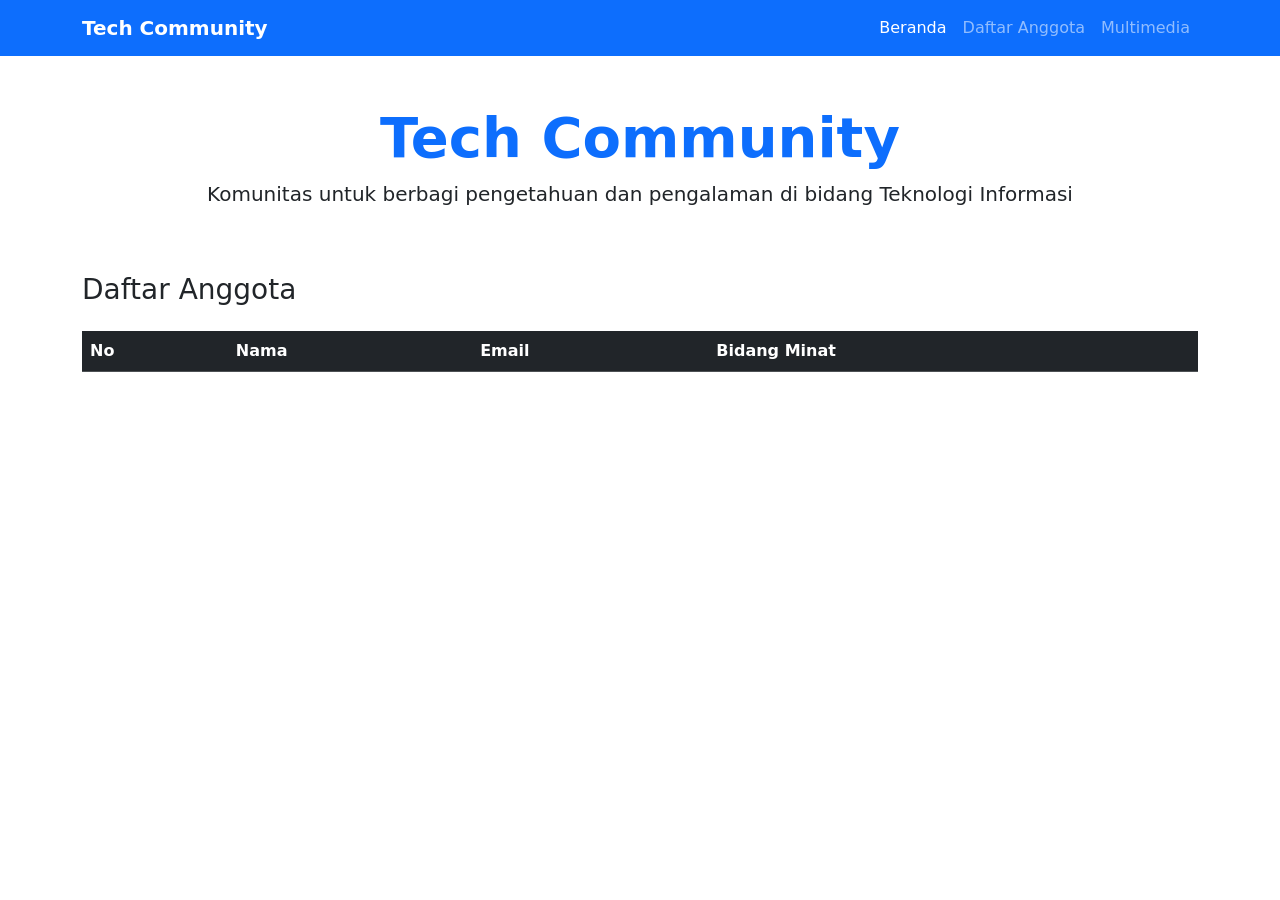
==== index.html @ 585814e1 "Menambahkan code dalam Index.html" ====
<!DOCTYPE html>
<html lang="id">
<head>
    <meta charset="UTF-8">
    <meta name="viewport" content="width=device-width, initial-scale=1.0">
    <title>Tech Community - Halaman Utama</title>
    <link href="https://cdn.jsdelivr.net/npm/bootstrap@5.3.0/dist/css/bootstrap.min.css" rel="stylesheet">
    <link rel="stylesheet" href="style.css">
</head>
<body>
    <nav class="navbar navbar-expand-lg navbar-dark bg-primary">
        <div class="container">
            <a class="navbar-brand fw-bold" href="index.html">Tech Community</a>
            <div class="navbar-nav">
                <a class="nav-link active" href="index.html">Beranda</a>
                <a class="nav-link" href="form.html">Daftar Anggota</a>
                <a class="nav-link" href="gallery.html">Multimedia</a>
            </div>
        </div>
    </nav>

    <div class="container mt-5">
        <div class="row">
            <div class="col-12 text-center mb-5">
                <h1 class="display-4 fw-bold text-primary">Tech Community</h1>
                <p class="lead">Komunitas untuk berbagi pengetahuan dan pengalaman di bidang Teknologi Informasi</p>
            </div>
        </div>

        <div class="row">
            <div class="col-12">
                <h3 class="mb-4">Daftar Anggota</h3>
                <div class="table-responsive">
                    <table class="table table-striped table-hover" id="memberTable">
                        <thead class="table-dark">
                            <tr>
                                <th>No</th>
                                <th>Nama</th>
                                <th>Email</th>
                                <th>Bidang Minat</th>
                            </tr>
                        </thead>
                        <tbody id="memberList">
                            <!-- Data akan dimuat oleh JavaScript -->
                        </tbody>
                    </table>
                </div>
            </div>
        </div>
    </div>

    <script src="https://cdn.jsdelivr.net/npm/bootstrap@5.3.0/dist/js/bootstrap.bundle.min.js"></script>
    <script src="script.js"></script>
</body>
</html>
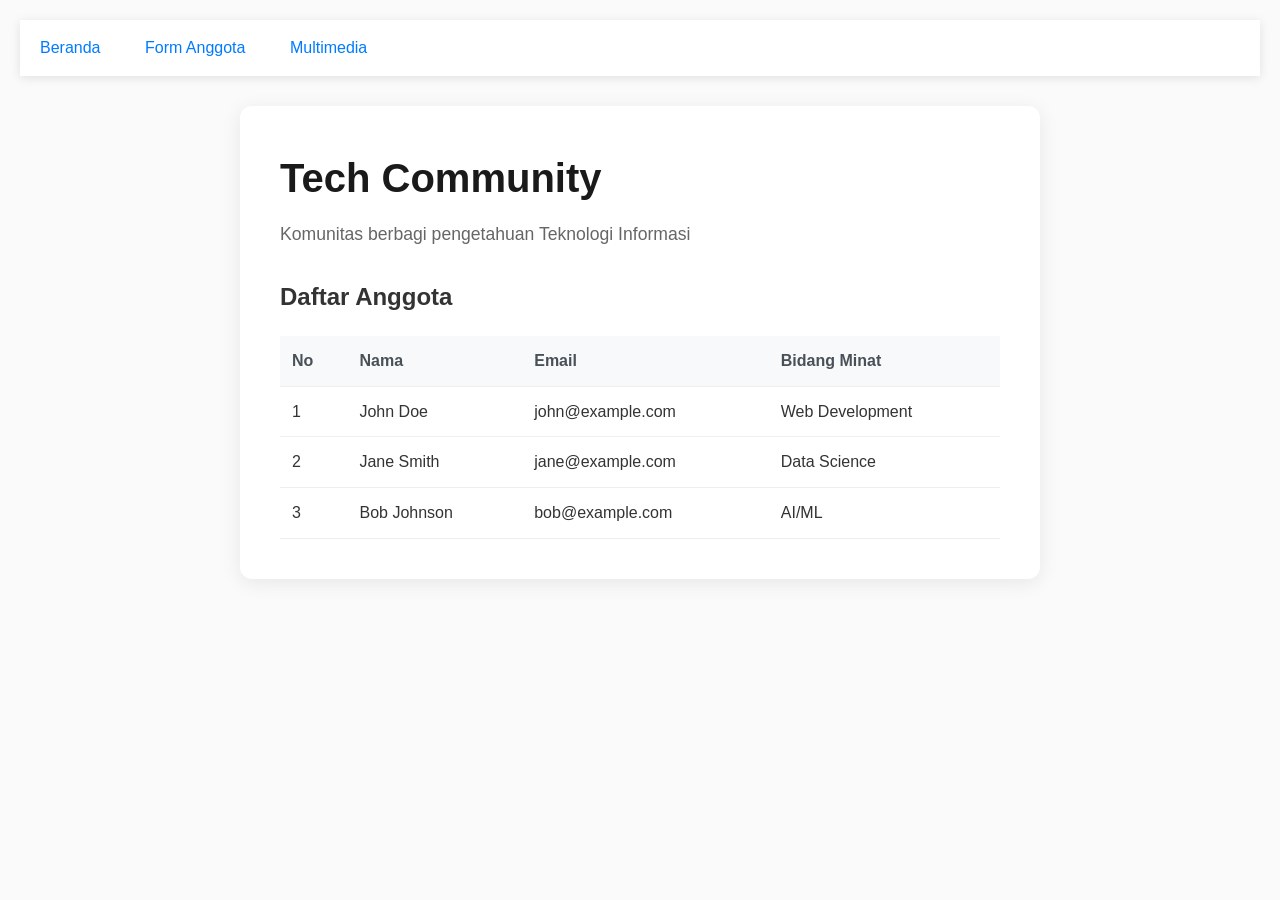
==== commit a2db38c1: "Revisi GUI keseluruhan code" ====
--- a/index.html
+++ b/index.html
@@ -3,53 +3,38 @@
 <head>
     <meta charset="UTF-8">
     <meta name="viewport" content="width=device-width, initial-scale=1.0">
-    <title>Tech Community - Halaman Utama</title>
-    <link href="https://cdn.jsdelivr.net/npm/bootstrap@5.3.0/dist/css/bootstrap.min.css" rel="stylesheet">
+    <title>Tech Community</title>
     <link rel="stylesheet" href="style.css">
 </head>
 <body>
-    <nav class="navbar navbar-expand-lg navbar-dark bg-primary">
-        <div class="container">
-            <a class="navbar-brand fw-bold" href="index.html">Tech Community</a>
-            <div class="navbar-nav">
-                <a class="nav-link active" href="index.html">Beranda</a>
-                <a class="nav-link" href="form.html">Daftar Anggota</a>
-                <a class="nav-link" href="gallery.html">Multimedia</a>
-            </div>
-        </div>
+    <nav>
+        <a href="index.html">Beranda</a>
+        <a href="form.html">Form Anggota</a>
+        <a href="gallery.html">Multimedia</a>
     </nav>
 
-    <div class="container mt-5">
-        <div class="row">
-            <div class="col-12 text-center mb-5">
-                <h1 class="display-4 fw-bold text-primary">Tech Community</h1>
-                <p class="lead">Komunitas untuk berbagi pengetahuan dan pengalaman di bidang Teknologi Informasi</p>
-            </div>
-        </div>
+    <main>
+        <h1>Tech Community</h1>
+        <p>Komunitas berbagi pengetahuan Teknologi Informasi</p>
 
-        <div class="row">
-            <div class="col-12">
-                <h3 class="mb-4">Daftar Anggota</h3>
-                <div class="table-responsive">
-                    <table class="table table-striped table-hover" id="memberTable">
-                        <thead class="table-dark">
-                            <tr>
-                                <th>No</th>
-                                <th>Nama</th>
-                                <th>Email</th>
-                                <th>Bidang Minat</th>
-                            </tr>
-                        </thead>
-                        <tbody id="memberList">
-                            <!-- Data akan dimuat oleh JavaScript -->
-                        </tbody>
-                    </table>
-                </div>
-            </div>
-        </div>
-    </div>
+        <section>
+            <h2>Daftar Anggota</h2>
+            <table id="memberTable">
+                <thead>
+                    <tr>
+                        <th>No</th>
+                        <th>Nama</th>
+                        <th>Email</th>
+                        <th>Bidang Minat</th>
+                    </tr>
+                </thead>
+                <tbody id="memberList">
+                    <!-- Data dari JS -->
+                </tbody>
+            </table>
+        </section>
+    </main>
 
-    <script src="https://cdn.jsdelivr.net/npm/bootstrap@5.3.0/dist/js/bootstrap.bundle.min.js"></script>
     <script src="script.js"></script>
 </body>
 </html>
--- a/style.css
+++ b/style.css
@@ -0,0 +1,186 @@
+* {
+    margin: 0;
+    padding: 0;
+    box-sizing: border-box;
+}
+
+body {
+    font-family: -apple-system, BlinkMacSystemFont, 'Segoe UI', sans-serif;
+    background: #fafafa;
+    color: #333;
+    line-height: 1.6;
+    padding: 20px;
+}
+
+nav {
+    background: white;
+    padding: 15px 0;
+    margin-bottom: 30px;
+    box-shadow: 0 2px 10px rgba(0,0,0,0.1);
+    position: sticky;
+    top: 0;
+    z-index: 100;
+}
+
+nav a {
+    margin: 0 20px;
+    text-decoration: none;
+    color: #007bff;
+    font-weight: 500;
+}
+
+nav a:hover {
+    color: #0056b3;
+}
+
+main {
+    max-width: 800px;
+    margin: 0 auto;
+    background: white;
+    padding: 40px;
+    border-radius: 12px;
+    box-shadow: 0 4px 20px rgba(0,0,0,0.08);
+}
+
+h1 {
+    color: #1a1a1a;
+    margin-bottom: 10px;
+    font-size: 2.5em;
+    font-weight: 700;
+}
+
+h2 {
+    color: #333;
+    margin-bottom: 20px;
+    font-size: 1.5em;
+}
+
+p {
+    color: #666;
+    margin-bottom: 30px;
+    font-size: 1.1em;
+}
+
+/* Tabel */
+table {
+    width: 100%;
+    border-collapse: collapse;
+    margin-top: 20px;
+}
+
+th, td {
+    padding: 12px;
+    text-align: left;
+    border-bottom: 1px solid #eee;
+}
+
+th {
+    background: #f8f9fa;
+    font-weight: 600;
+    color: #495057;
+}
+
+/* Form */
+.form-group {
+    margin-bottom: 20px;
+}
+
+label {
+    display: block;
+    margin-bottom: 6px;
+    font-weight: 500;
+    color: #333;
+}
+
+input, select {
+    width: 100%;
+    padding: 12px;
+    border: 2px solid #e9ecef;
+    border-radius: 8px;
+    font-size: 16px;
+    transition: border-color 0.3s;
+}
+
+input:focus, select:focus {
+    outline: none;
+    border-color: #007bff;
+}
+
+.form-buttons {
+    display: flex;
+    gap: 10px;
+    margin-top: 30px;
+}
+
+.btn {
+    padding: 12px 24px;
+    border: none;
+    border-radius: 8px;
+    text-decoration: none;
+    font-weight: 500;
+    cursor: pointer;
+    transition: all 0.3s;
+}
+
+.btn.primary {
+    background: #007bff;
+    color: white;
+}
+
+.btn:hover {
+    transform: translateY(-1px);
+    box-shadow: 0 4px 12px rgba(0,123,255,0.3);
+}
+
+/* Gallery */
+.gallery {
+    display: grid;
+    grid-template-columns: repeat(auto-fit, minmax(250px, 1fr));
+    gap: 30px;
+    margin-top: 30px;
+}
+
+.media-item {
+    text-align: center;
+    background: #f8f9fa;
+    padding: 20px;
+    border-radius: 12px;
+}
+
+.image-placeholder {
+    width: 200px;
+    height: 150px;
+    background: #e9ecef;
+    margin: 0 auto 15px;
+    display: flex;
+    align-items: center;
+    justify-content: center;
+    font-size: 3em;
+    border-radius: 8px;
+}
+
+iframe {
+    width: 100%;
+    height: 200px;
+    border-radius: 8px;
+    border: none;
+}
+
+audio {
+    width: 100%;
+    margin-bottom: 10px;
+}
+
+#result {
+    margin-top: 20px;
+    padding: 15px;
+    border-radius: 8px;
+    display: none;
+}
+
+#result.success {
+    background: #d4edda;
+    color: #155724;
+    border: 1px solid #c3e6cb;
+    display: block;
+}
